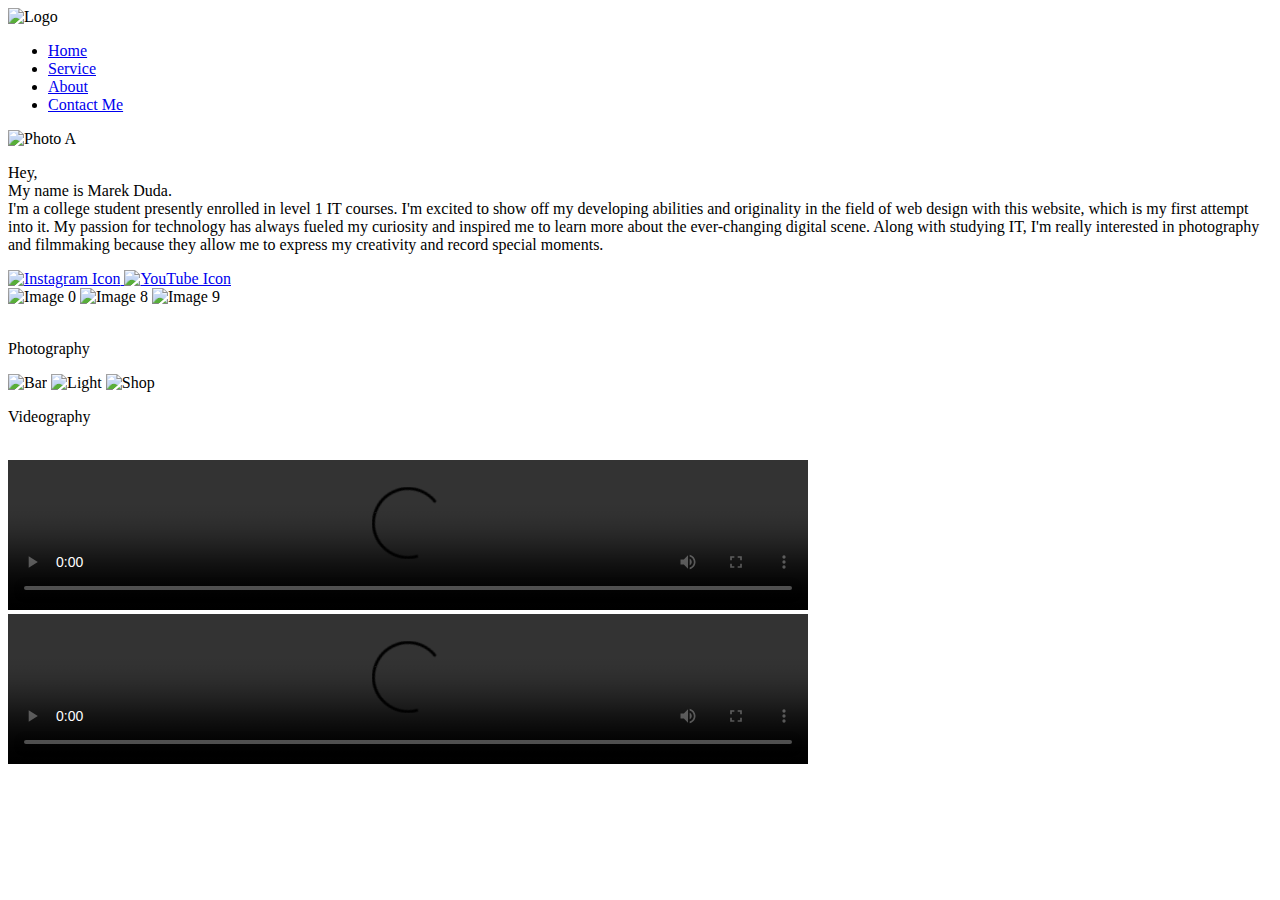
==== about.html @ 50541ed5 "Add files via upload" ====
<!DOCTYPE html>
<html>
<head>
  <meta charset="UTF-8">
  <meta name="viewport" content="width=device-width, initial-scale=1.0">
  <title>Marek Photography and Videography</title>
  
  <link rel="stylesheet" href="style.css">
</head>

<body>
  <div id="header">
    <div class="container">
      <nav>
        <img src="image/logo.png" class="logo" alt="Logo">
        <ul>
          <li><a href="index.html">Home</a></li>
          <li><a href="service.html">Service</a></li>
          <li><a href="about.html">About</a></li>
          <li><a href="contact.html">Contact Me</a></li>
        </ul>
      </nav>
    </div>
    <div>
      <img src="image/img1.jpg" alt="Photo A" class="photoA">
    </div>
  </div>
  
  <div>
    <p class="Par1">Hey,<br>
      My name is Marek Duda. <br>
      I'm a college student presently enrolled in level 1 IT courses. I'm excited to show off my developing abilities and originality in the field of web design with this website, which is my first attempt into it. My passion for technology has always fueled my curiosity and inspired me to learn more about the ever-changing digital scene. Along with studying IT, I'm really interested in photography and filmmaking because they allow me to express my creativity and record special moments.
    </p>
  </div>

  <a href="http://www.youtube.com/@shortfilmstudio8847">
    <img src="image/img4.jpg" alt="Instagram Icon" class="insta">
  </a>

  <a href="http://www.youtube.com/@shortfilmstudio8847">
    <img src="image/youtube.png" alt="YouTube Icon" class="youtube">
  </a>
     
  <div>
    <img src="image/Img0.jpg" class="img0" alt="Image 0">
    <img src="image/img8.jpg" class="img8" alt="Image 8">
    <img src="image/Img9.jpg" class="img9" alt="Image 9">
  </div>
  <br>
  <p class="phoTEXT">Photography</p>
  <img src="image/bar.jpg" class="bar" alt="Bar">
  <img src="image/light.jpg" class="light" alt="Light">
  <img src="image/shop.jpg" class="shop" alt="Shop">
  <br>
  <p class="VIDTEXT">Videography</p>
  <br>
  <!-- MP4, WebM, and Ogg -->
  <video class="v1" controls autoplay src="image/VIDEO1.mp4" width="800">
    <source src="image/VIDEO1.mp4" type="video/mp4">
    Your browser does not support the video tag.
  </video>  
  <video class="v2" controls autoplay src="image/video2.mp4" width="800">
    <source src="image/video2.mp4" type="video/mp4">
    Your browser does not support the video tag.
  </video>
</body>
</html>
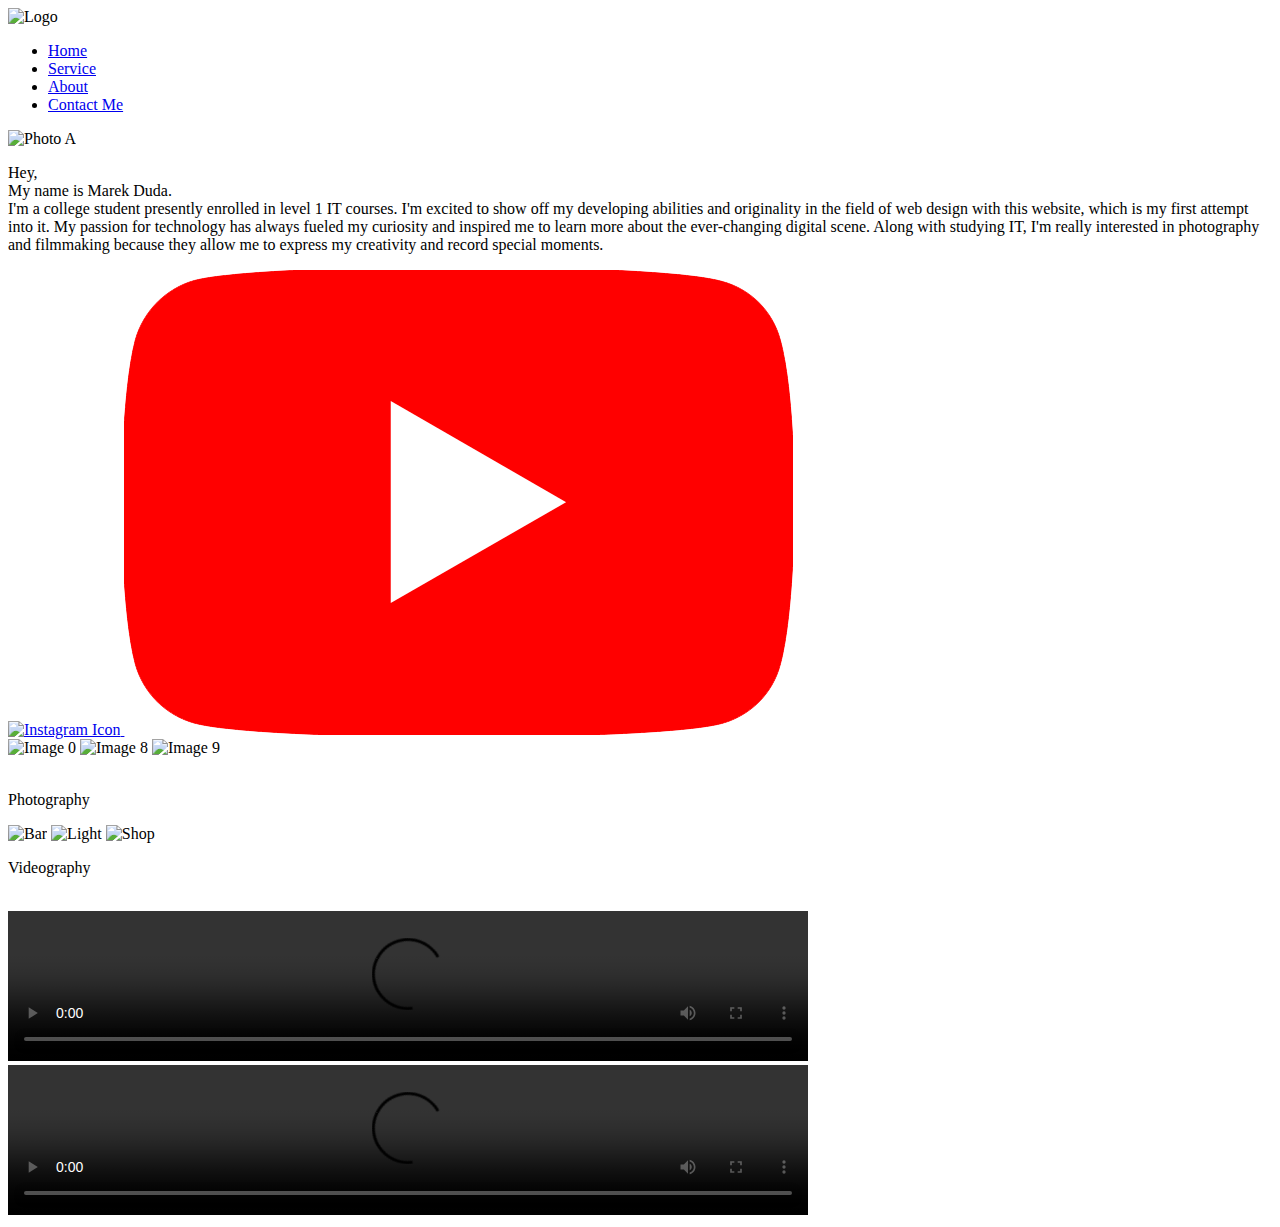
==== commit 41b59016: "Update about.html" ====
--- a/about.html
+++ b/about.html
@@ -2,7 +2,7 @@
 <html>
 <head>
   <meta charset="UTF-8">
-  <meta name="viewport" content="width=device-width, initial-scale=1.0">
+  <meta name="viewport" content="width=device-width, initial-scale=1">
   <title>Marek Photography and Videography</title>
   
   <link rel="stylesheet" href="style.css">
